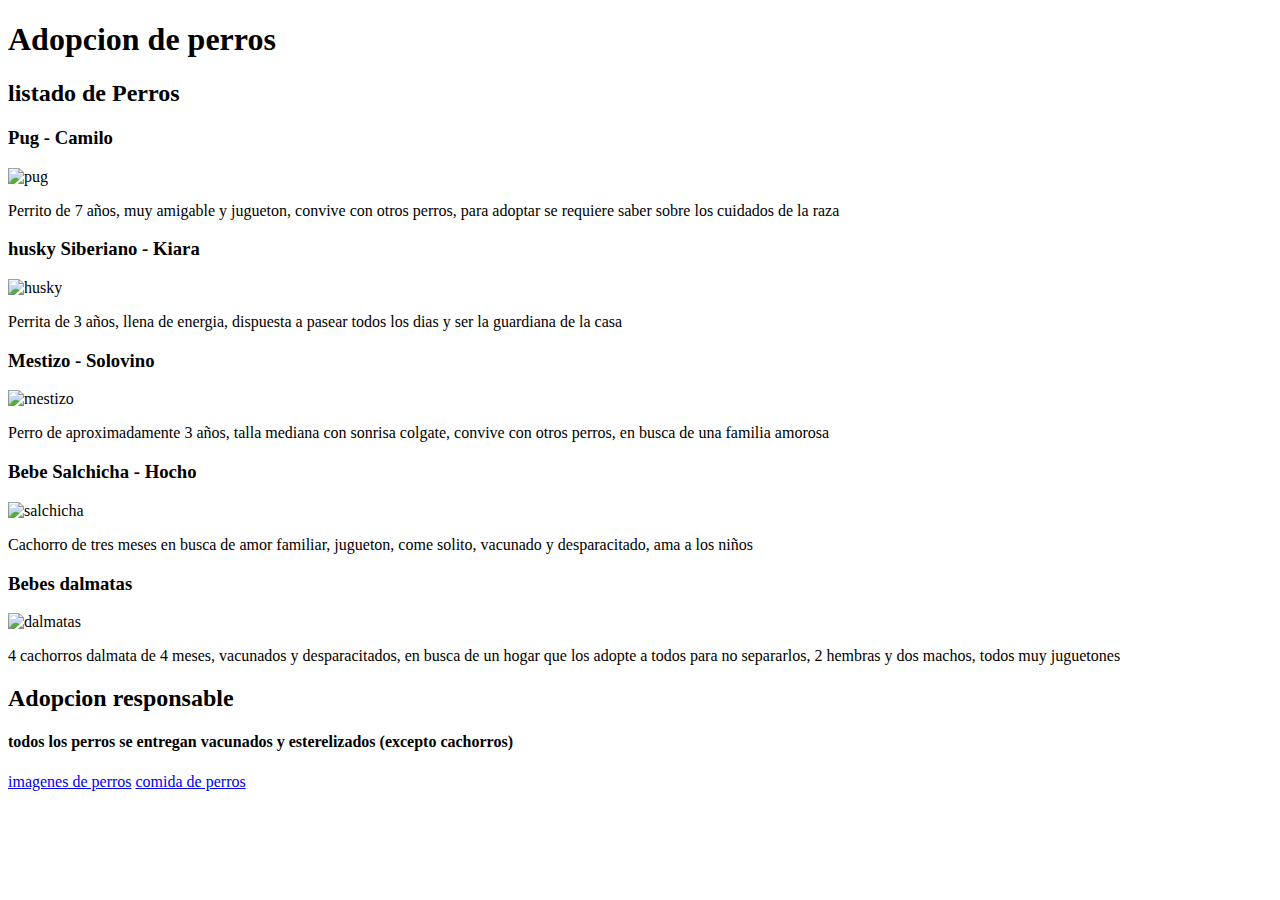
==== index.html @ a8c143c7 "index de tienda de perritos" ====
<!DOCTYPE html>
<html lang="en">
<head>
    <meta charset="UTF-8">
    <meta http-equiv="X-UA-Compatible" content="IE=edge">
    <meta name="viewport" content="width=device-width, initial-scale=1.0">
    <title>Adopcion de perritos</title>
</head>
<body>

    <H1>
Adopcion de perros
    </H1>



    <h2> listado de Perros</h2>

    <h3>Pug - Camilo</h3>
    <img src="https://upload.wikimedia.org/wikipedia/commons/thumb/f/fe/My_pug.jpg/800px-My_pug.jpg" alt="pug" width="350px" height="350px">
    <p>Perrito de 7 años, muy amigable y jugueton, convive con otros perros, para adoptar se requiere saber sobre los cuidados de la raza</p>
    
    <h3>husky Siberiano - Kiara</h3>
    <img src="https://t2.ea.ltmcdn.com/es/razas/8/0/1/husky-siberiano_108_0_orig.jpg" alt="husky" width="350px" height="350px">
    <p>Perrita de 3 años, llena de energia, dispuesta a pasear todos los dias y ser la guardiana de la casa</p>

    <h3> Mestizo - Solovino</h3>
    <img src="https://www.unotv.com/uploads/2022/07/perro-01-112553.jpg" alt="mestizo" width="350px" height="350px">
    <p>Perro de aproximadamente 3 años, talla mediana con sonrisa colgate, convive con otros perros, en busca de una familia amorosa</p>

    
    <h3> Bebe Salchicha - Hocho</h3>
    <img src="https://perro-salchicha.com/wp-content/uploads/2021/04/perro-salchicha-bebe-negro.jpg" alt="salchicha" width="350px" height="350px">
    <p>Cachorro de tres meses en busca de amor familiar, jugueton, come solito, vacunado y desparacitado, ama a los niños</p>


    <h3> Bebes dalmatas</h3>
    <img src="https://www.webconsultas.com/sites/default/files/styles/wc_adaptive_image__medium/public/media/2019/05/10/dalmata_reproduccion.jpg" alt="dalmatas" width="350px" height="350px">
    <p> 4 cachorros dalmata de 4 meses, vacunados y desparacitados, en busca de un hogar que los adopte a todos para no separarlos, 2 hembras y dos machos, todos muy juguetones</p>


    <h2>Adopcion responsable</h2>
    <h4> todos los perros se entregan vacunados y esterelizados (excepto cachorros)</h4>
    <a href="https://www.pinterest.es/pggr/perros/" target="_blank"> imagenes de perros</a>
    <a href="https://co.pinterest.com/barrera5794/alimentos-para-perros/" target="_blank"> comida de perros</a>
</body>
</html>
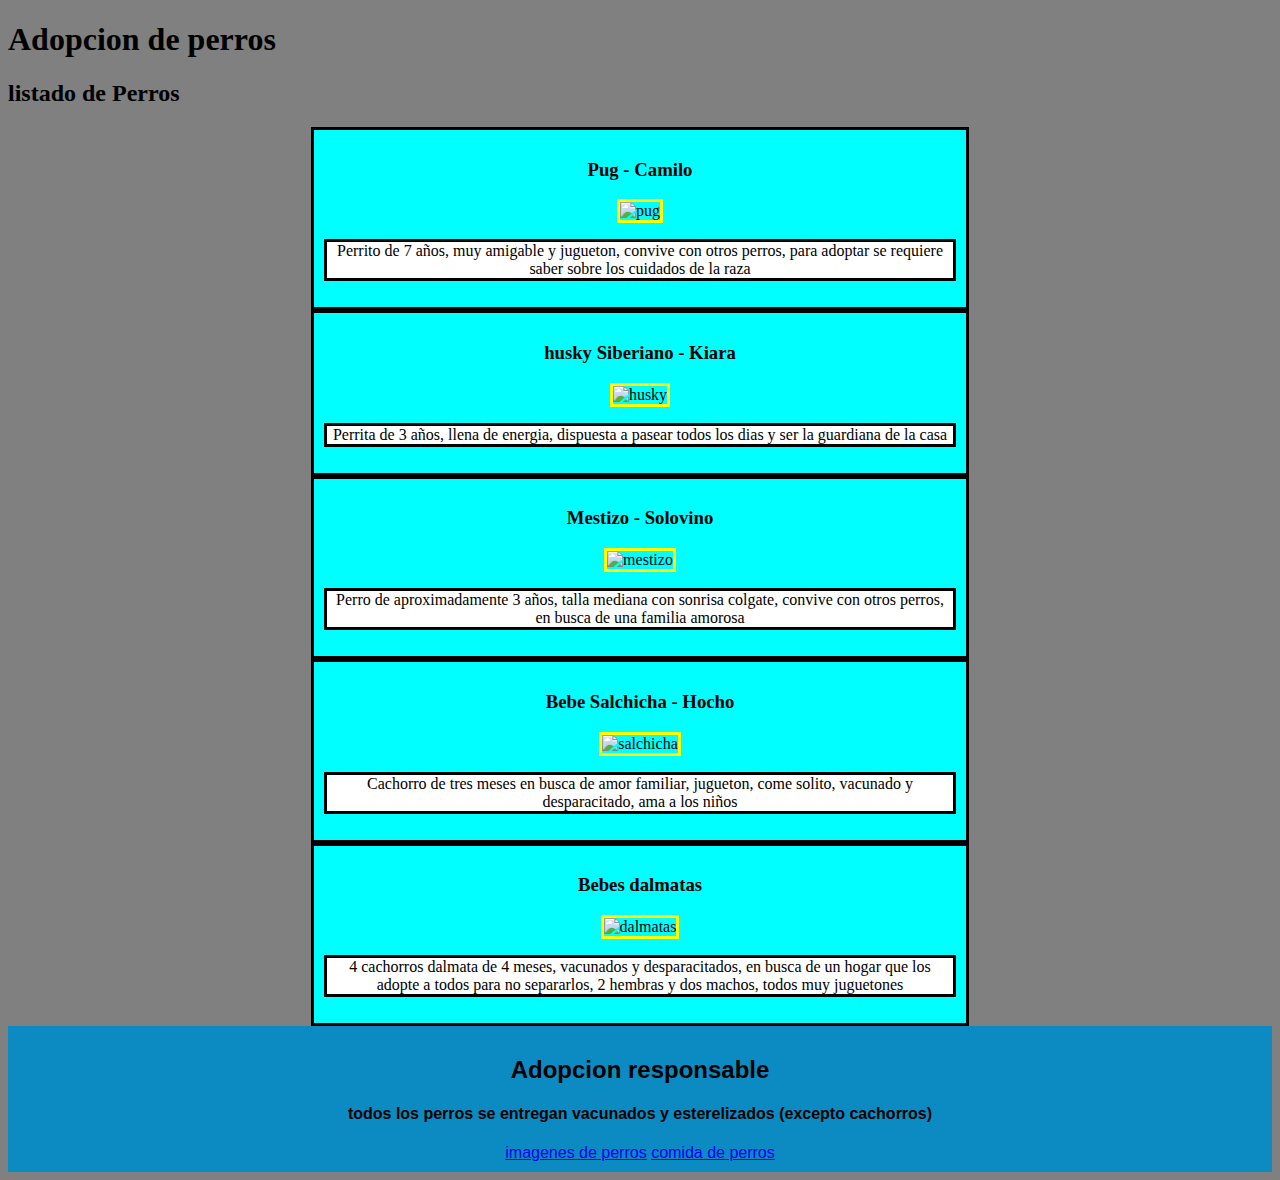
==== commit ee5b2f8d: "añadido estilos al index de la tienda" ====
--- a/index.html
+++ b/index.html
@@ -5,6 +5,7 @@
     <meta http-equiv="X-UA-Compatible" content="IE=edge">
     <meta name="viewport" content="width=device-width, initial-scale=1.0">
     <title>Adopcion de perritos</title>
+    <link rel="stylesheet" href="./assets/styles/style.css">
 </head>
 <body>
 
@@ -16,32 +17,53 @@
 
     <h2> listado de Perros</h2>
 
-    <h3>Pug - Camilo</h3>
-    <img src="https://upload.wikimedia.org/wikipedia/commons/thumb/f/fe/My_pug.jpg/800px-My_pug.jpg" alt="pug" width="350px" height="350px">
-    <p>Perrito de 7 años, muy amigable y jugueton, convive con otros perros, para adoptar se requiere saber sobre los cuidados de la raza</p>
+
+    <div class="perro"> 
+        <h3>Pug - Camilo</h3>
+        <img src="https://upload.wikimedia.org/wikipedia/commons/thumb/f/fe/My_pug.jpg/800px-My_pug.jpg" alt="pug" >
+        <p>Perrito de 7 años, muy amigable y jugueton, convive con otros perros, para adoptar se requiere saber sobre los cuidados de la raza</p>
+
+    </div>
+    <div class="perro"> 
+        <h3>husky Siberiano - Kiara</h3>
+        <img src="https://t2.ea.ltmcdn.com/es/razas/8/0/1/husky-siberiano_108_0_orig.jpg" alt="husky" >
+        <p>Perrita de 3 años, llena de energia, dispuesta a pasear todos los dias y ser la guardiana de la casa</p>
+    </div>
     
-    <h3>husky Siberiano - Kiara</h3>
-    <img src="https://t2.ea.ltmcdn.com/es/razas/8/0/1/husky-siberiano_108_0_orig.jpg" alt="husky" width="350px" height="350px">
-    <p>Perrita de 3 años, llena de energia, dispuesta a pasear todos los dias y ser la guardiana de la casa</p>
+    <div class="perro"> 
+        <h3> Mestizo - Solovino</h3>
+        <img src="https://www.unotv.com/uploads/2022/07/perro-01-112553.jpg" alt="mestizo" >
+        <p>Perro de aproximadamente 3 años, talla mediana con sonrisa colgate, convive con otros perros, en busca de una familia amorosa</p>
+    
+        
+    </div>
+    
+    <div class="perro"> 
+        <h3> Bebe Salchicha - Hocho</h3>
+        <img src="https://perro-salchicha.com/wp-content/uploads/2021/04/perro-salchicha-bebe-negro.jpg" alt="salchicha" >
+        <p>Cachorro de tres meses en busca de amor familiar, jugueton, come solito, vacunado y desparacitado, ama a los niños</p>
 
-    <h3> Mestizo - Solovino</h3>
-    <img src="https://www.unotv.com/uploads/2022/07/perro-01-112553.jpg" alt="mestizo" width="350px" height="350px">
-    <p>Perro de aproximadamente 3 años, talla mediana con sonrisa colgate, convive con otros perros, en busca de una familia amorosa</p>
+    </div>
+    
+    <div class="perro"> 
+        <h3> Bebes dalmatas</h3>
+        <img src="https://www.webconsultas.com/sites/default/files/styles/wc_adaptive_image__medium/public/media/2019/05/10/dalmata_reproduccion.jpg" alt="dalmatas">
+        <p> 4 cachorros dalmata de 4 meses, vacunados y desparacitados, en busca de un hogar que los adopte a todos para no separarlos, 2 hembras y dos machos, todos muy juguetones</p>
+    
+    </div>
 
     
-    <h3> Bebe Salchicha - Hocho</h3>
-    <img src="https://perro-salchicha.com/wp-content/uploads/2021/04/perro-salchicha-bebe-negro.jpg" alt="salchicha" width="350px" height="350px">
-    <p>Cachorro de tres meses en busca de amor familiar, jugueton, come solito, vacunado y desparacitado, ama a los niños</p>
+    
 
 
-    <h3> Bebes dalmatas</h3>
-    <img src="https://www.webconsultas.com/sites/default/files/styles/wc_adaptive_image__medium/public/media/2019/05/10/dalmata_reproduccion.jpg" alt="dalmatas" width="350px" height="350px">
-    <p> 4 cachorros dalmata de 4 meses, vacunados y desparacitados, en busca de un hogar que los adopte a todos para no separarlos, 2 hembras y dos machos, todos muy juguetones</p>
+   
+    
 
-
-    <h2>Adopcion responsable</h2>
-    <h4> todos los perros se entregan vacunados y esterelizados (excepto cachorros)</h4>
-    <a href="https://www.pinterest.es/pggr/perros/" target="_blank"> imagenes de perros</a>
-    <a href="https://co.pinterest.com/barrera5794/alimentos-para-perros/" target="_blank"> comida de perros</a>
+    <footer>
+        <h2>Adopcion responsable</h2>
+        <h4> todos los perros se entregan vacunados y esterelizados (excepto cachorros)</h4>
+        <a href="https://www.pinterest.es/pggr/perros/" target="_blank"> imagenes de perros</a>
+        <a href="https://co.pinterest.com/barrera5794/alimentos-para-perros/" target="_blank"> comida de perros</a></footer>
+    
 </body>
 </html>--- a/assets/styles/style.css
+++ b/assets/styles/style.css
@@ -0,0 +1,39 @@
+body{
+    background-color: gray;
+}
+
+
+
+
+img{
+    
+    justify-content: center;
+    height: 350px;
+    border: 3px solid yellow;
+}
+
+.perro{
+    background-color: aqua;
+    align-content: center;
+    text-align: center;
+    font-family: Georgia, 'Times New Roman', Times, serif;
+    margin: auto;
+    width: 50%;
+    border: 3px solid black;
+    padding: 10px;
+}
+
+.perro p
+{
+    border: 3px solid black; 
+    background-color: white;
+}
+
+footer{
+    background-color: rgb(12, 139, 194);
+    padding: 10px;
+    font-family: Impact, Haettenschweiler, 'Arial Narrow Bold', sans-serif;
+  
+    text-align: center;
+    align-content: center;
+}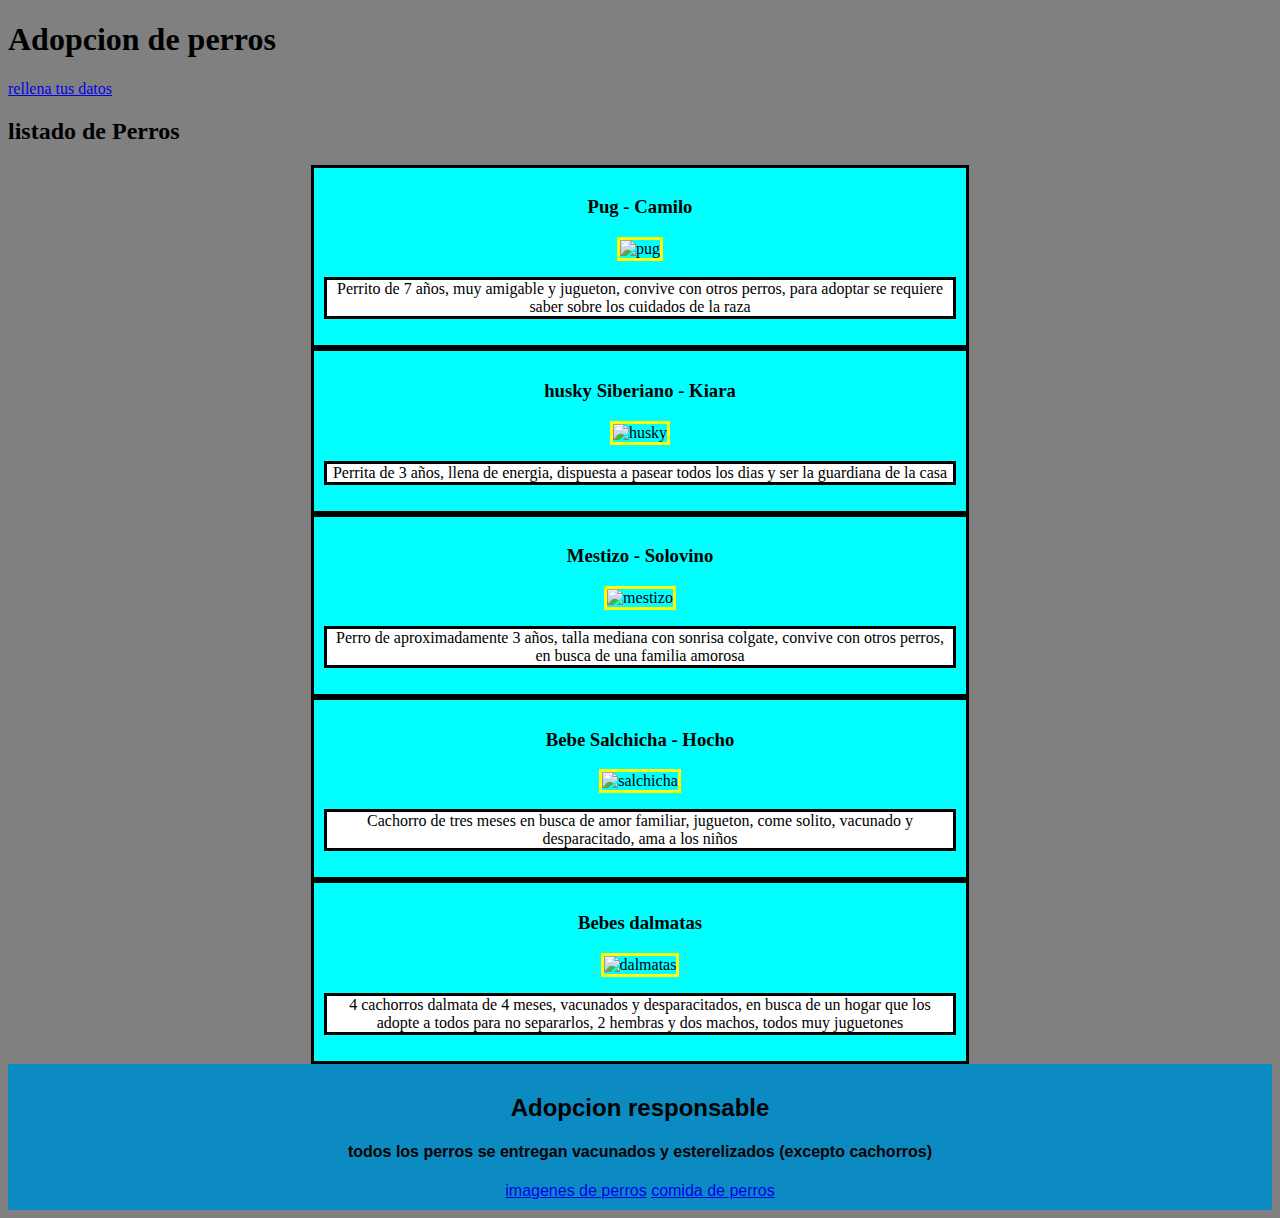
==== commit 94f36ed9: "agregado formulario de adopcion" ====
--- a/index.html
+++ b/index.html
@@ -13,7 +13,7 @@
 Adopcion de perros
     </H1>
 
-
+    <a href="./formulario.html" target="_blank"> rellena tus datos</a>
 
     <h2> listado de Perros</h2>
 
